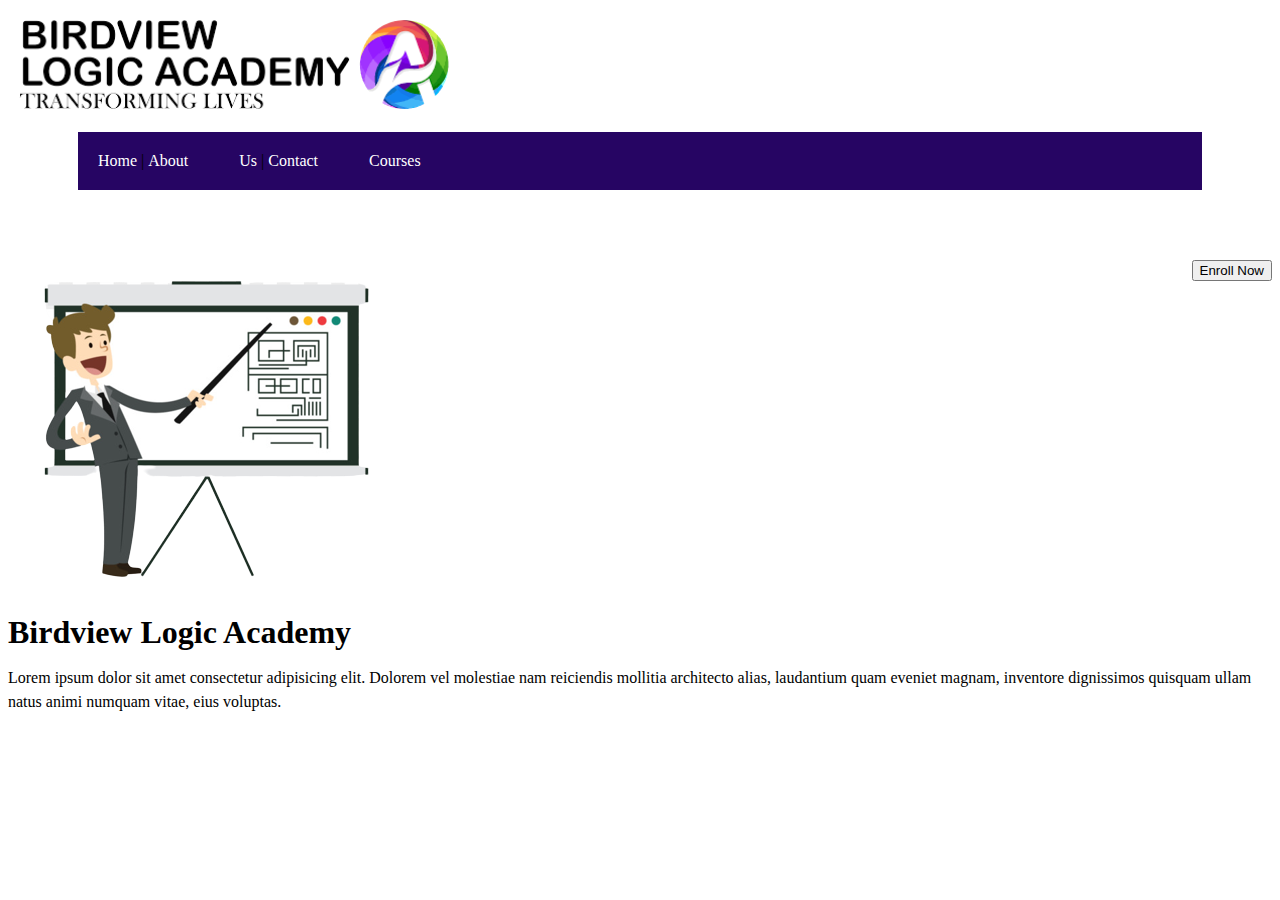
==== index.html @ 83e83dfc "this is website clone" ====
<!DOCTYPE html>
<html lang="en">
<head>
    <meta charset="UTF-8">
    <meta name="viewport" content="width=device-width, initial-scale=1.0">
    <link rel="shortcut icon" href="./pic.jpeg" type="image/x-icon">
    <link rel="stylesheet" href="style.css">
    <title> Assignment Document</title>
</head>
<body>
    <header>
        <div  class="container">
            <img src="./logo.png" alt="" width="45%">
        </div>
        <div class="phone">
            <a>04535684213</a> 
            <a>03336537894</a>
        </div>
    </header>
    <section>
        <div class="navbar">
            <a href="#home">Home</a> |
            <a href="#aboutus">About Us</a> |
            <a href="#contactus">Contact </a>
            <a href="Courses">Courses</a>
        </div>
    </section>
    <section>
        <div>
            <button>Enroll Now</button>
        </div>
    </section>
    <section>
        <div class="main">
        <div>
        <img src="./bvlogic.png" alt="">
        <div class="content">
            <h1>Birdview Logic Academy</h1>
            <p>Lorem ipsum dolor sit amet consectetur adipisicing elit. Dolorem vel molestiae nam reiciendis mollitia architecto alias, laudantium quam eveniet magnam, inventore dignissimos quisquam ullam natus animi numquam vitae, eius voluptas.</p>
        </div>
        </div>
    </div>
    </section>
    
</body>
</html>
---- style.css ----
header{
    margin: 10px;
    padding: 25px;
    /* color: blue; */
    display: inline;
    /* text-align: right; */
}
.container {
    width: 80%;
    height: auto;
    float: left;
}
.navbar{
    margin: 70px;
    padding: 20px;
    background-color: rgb(38, 5, 99);
}
a{
    color: white;
    word-spacing: 47px;
    text-decoration: none;
}
button{
    float: right;
}
.main{
    height:  60vh;
    display: inline;
    flex-direction: row;
    justify-content: space-around;
}
.img{
    height: 40px;
    width:  40px;
    float: left;
display: inline;    
}
.content{
    font-size: 16px;
    line-height: 24px;
    margin-left: 10px;
    display: inline;
    flex-direction: row;
    
}
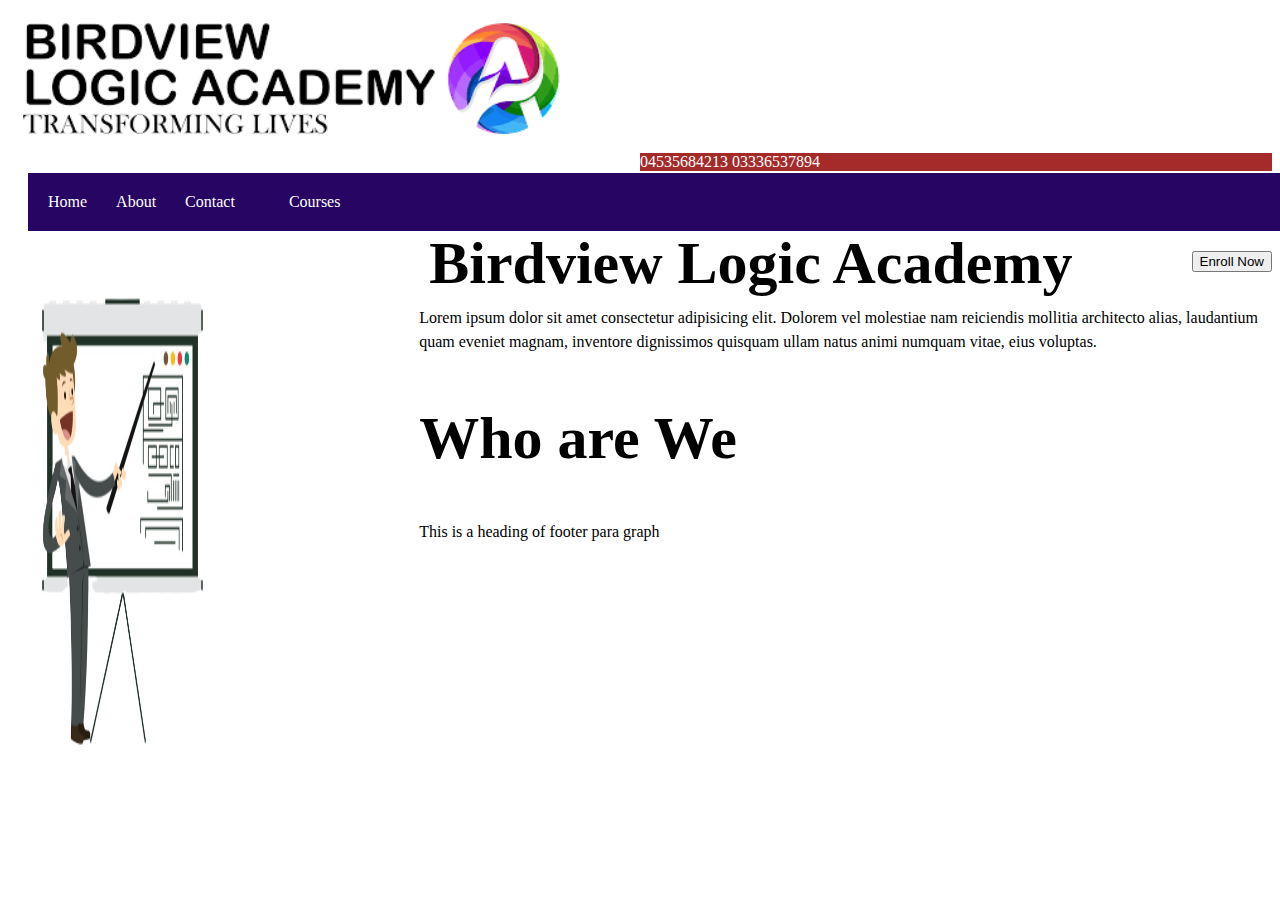
==== commit db0aaaf2: "change done" ====
--- a/index.html
+++ b/index.html
@@ -19,8 +19,8 @@
     </header>
     <section>
         <div class="navbar">
-            <a href="#home">Home</a> |
-            <a href="#aboutus">About Us</a> |
+            <a href="#home">Home</a> 
+            <a href="#aboutus">About</a> 
             <a href="#contactus">Contact </a>
             <a href="Courses">Courses</a>
         </div>
@@ -32,14 +32,19 @@
     </section>
     <section>
         <div class="main">
-        <div>
-        <img src="./bvlogic.png" alt="">
+        <div class="img">
+        <img src="./bvlogic.png" height="500px" width="50%"></div>
         <div class="content">
             <h1>Birdview Logic Academy</h1>
             <p>Lorem ipsum dolor sit amet consectetur adipisicing elit. Dolorem vel molestiae nam reiciendis mollitia architecto alias, laudantium quam eveniet magnam, inventore dignissimos quisquam ullam natus animi numquam vitae, eius voluptas.</p>
-        </div>
+        
         </div>
     </div>
+    </section>
+    <section>
+        <h2>Who are We</h2>
+       <p>This is a heading of footer para graph</p>
+   
     </section>
     
 </body>
--- a/style.css
+++ b/style.css
@@ -1,39 +1,54 @@
-header{
+/* header{
     margin: 10px;
     padding: 25px;
     /* color: blue; */
     display: inline;
-    /* text-align: right; */
+     text-align: justify;
+     margin-bottom: 5px;
+     background-color: aqua; */
 }
 .container {
-    width: 80%;
+    width: 50%;
     height: auto;
     float: left;
+    display: inline;
+    background-color: blueviolet;
+}
+.phone{
+    float: right;
+    width: 50%;
+    /* color: red; */
+    display: inline;
+     background-color: brown; 
 }
 .navbar{
-    margin: 70px;
+    width: 100%;
+    margin: 20px;
     padding: 20px;
+    word-spacing: 25px;
     background-color: rgb(38, 5, 99);
 }
 a{
     color: white;
-    word-spacing: 47px;
+    word-spacing: 50px;
     text-decoration: none;
-}
+} 
 button{
     float: right;
 }
-.main{
-    height:  60vh;
+div.img{
+width: 30%;
+background-size: cover;
+float: left;
+height: 500px;
+margin: 16px;
+}
+h1{ margin-top: 50px;
+    font-weight: 300px; 
+    font-size: 60px;
     display: inline;
-    flex-direction: row;
-    justify-content: space-around;
-}
-.img{
-    height: 40px;
-    width:  40px;
-    float: left;
-display: inline;    
+    margin-top: 50px;
+
 }
 .content{
     font-size: 16px;
@@ -42,4 +57,10 @@
     display: inline;
     flex-direction: row;
     
+}
+h2{
+    font-size: 60px;
+}
+p{
+    display: flex;
 }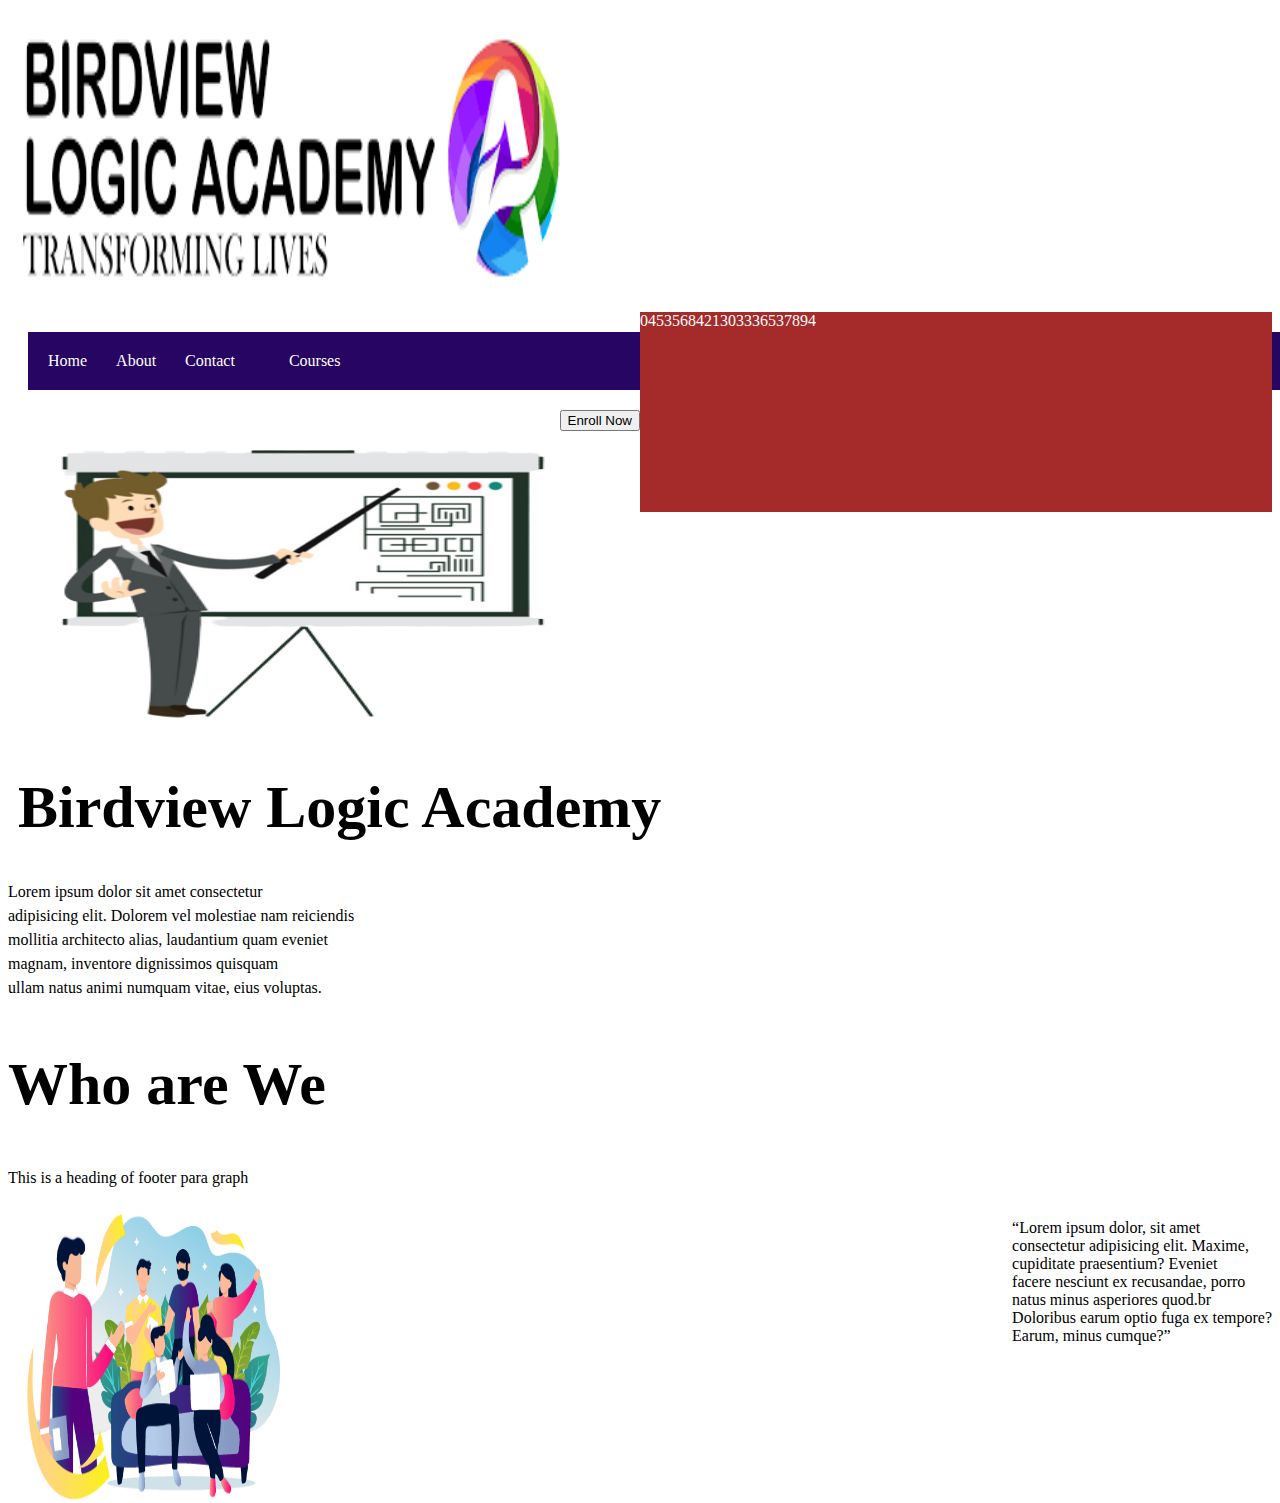
==== commit 7c151df3: "adding" ====
--- a/index.html
+++ b/index.html
@@ -9,8 +9,8 @@
 </head>
 <body>
     <header>
-        <div  class="container">
-            <img src="./logo.png" alt="" width="45%">
+        <div class="head">
+            <img src="./logo.png" alt="" width="10px" height="10px">
         </div>
         <div class="phone">
             <a>04535684213</a> 
@@ -32,11 +32,11 @@
     </section>
     <section>
         <div class="main">
-        <div class="img">
+        <div class="pic">
         <img src="./bvlogic.png" height="500px" width="50%"></div>
         <div class="content">
             <h1>Birdview Logic Academy</h1>
-            <p>Lorem ipsum dolor sit amet consectetur adipisicing elit. Dolorem vel molestiae nam reiciendis mollitia architecto alias, laudantium quam eveniet magnam, inventore dignissimos quisquam ullam natus animi numquam vitae, eius voluptas.</p>
+            <p>Lorem ipsum dolor sit amet consectetur <br>adipisicing elit. Dolorem vel molestiae nam reiciendis <br> mollitia architecto alias, laudantium quam eveniet <br> magnam, inventore dignissimos quisquam <br> ullam natus animi numquam vitae, eius voluptas.</p>
         
         </div>
     </div>
@@ -46,6 +46,17 @@
        <p>This is a heading of footer para graph</p>
    
     </section>
+    <section>
+        <div class="about">
+            <img src="./bvlogic.png2.png" alt="">
+        </div>
+        <div class="para">  
+            <p> <q>Lorem ipsum dolor, sit amet <br> consectetur adipisicing elit. Maxime, <br>cupiditate praesentium? Eveniet <br> facere nesciunt ex recusandae, porro <br> natus minus asperiores quod.br <br> Doloribus earum optio fuga ex tempore? <br> Earum, minus cumque?</q></p>
+        </div>
+    </section>
+    <footer>
+        
+    </footer>
     
 </body>
 </html>--- a/style.css
+++ b/style.css
@@ -1,24 +1,32 @@
-/* header{
-    margin: 10px;
-    padding: 25px;
+/* header{ */
+    /* margin: 1px;
+    padding: 2px; */
     /* color: blue; */
-    display: inline;
+    /* display: inline;
      text-align: justify;
      margin-bottom: 5px;
-     background-color: aqua; */
+     background-color: aqua;  */
 }
-.container {
+/* .container {
     width: 50%;
-    height: auto;
+    height: 70px;
     float: left;
-    display: inline;
-    background-color: blueviolet;
+    display: flex;
+    background-color: blueviolet; */
+}
+.head{
+    margin: 0px;
+    padding: 0px;
+    width: 100%;
+    height: 50px;
 }
 .phone{
-    float: right;
+     float: right;
     width: 50%;
+    height: 200px;
+    word-spacing: 20px;
     /* color: red; */
-    display: inline;
+    display: flex;
      background-color: brown; 
 }
 .navbar{
@@ -36,12 +44,16 @@
 button{
     float: right;
 }
+.main{
+    font-size: 35px;
+    line-height: 96px
+}
 div.img{
-width: 30%;
+width: 50%;
 background-size: cover;
 float: left;
 height: 500px;
-margin: 16px;
+margin: 0px;
 }
 h1{ margin-top: 50px;
     font-weight: 300px; 
@@ -63,4 +75,19 @@
 }
 p{
     display: flex;
+}
+.about{
+    height: 300px;
+    float: left;
+    width: 50%;
+    display: flex;
+}
+img{
+    height: 300px;
+    width: 45%;
+}
+.para{
+    display: inline;
+    text-align: justify;
+    float: right;
 }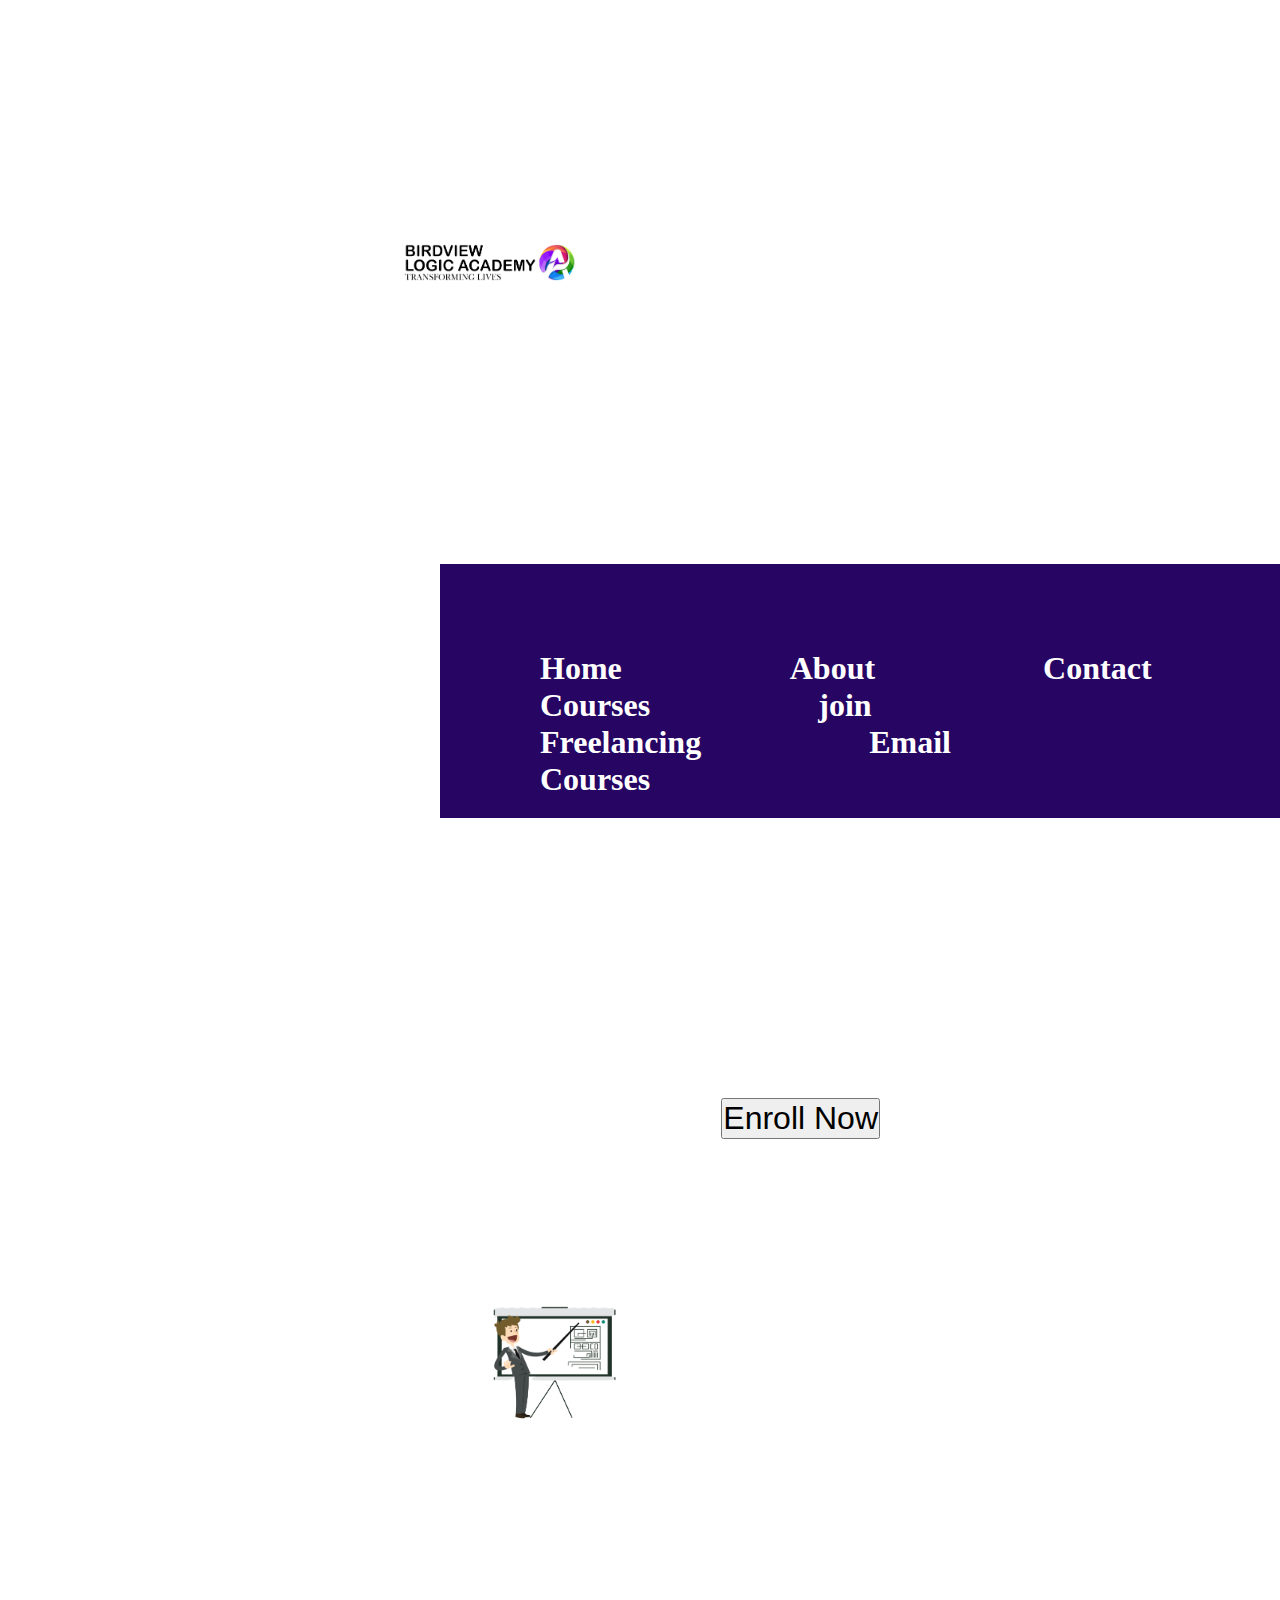
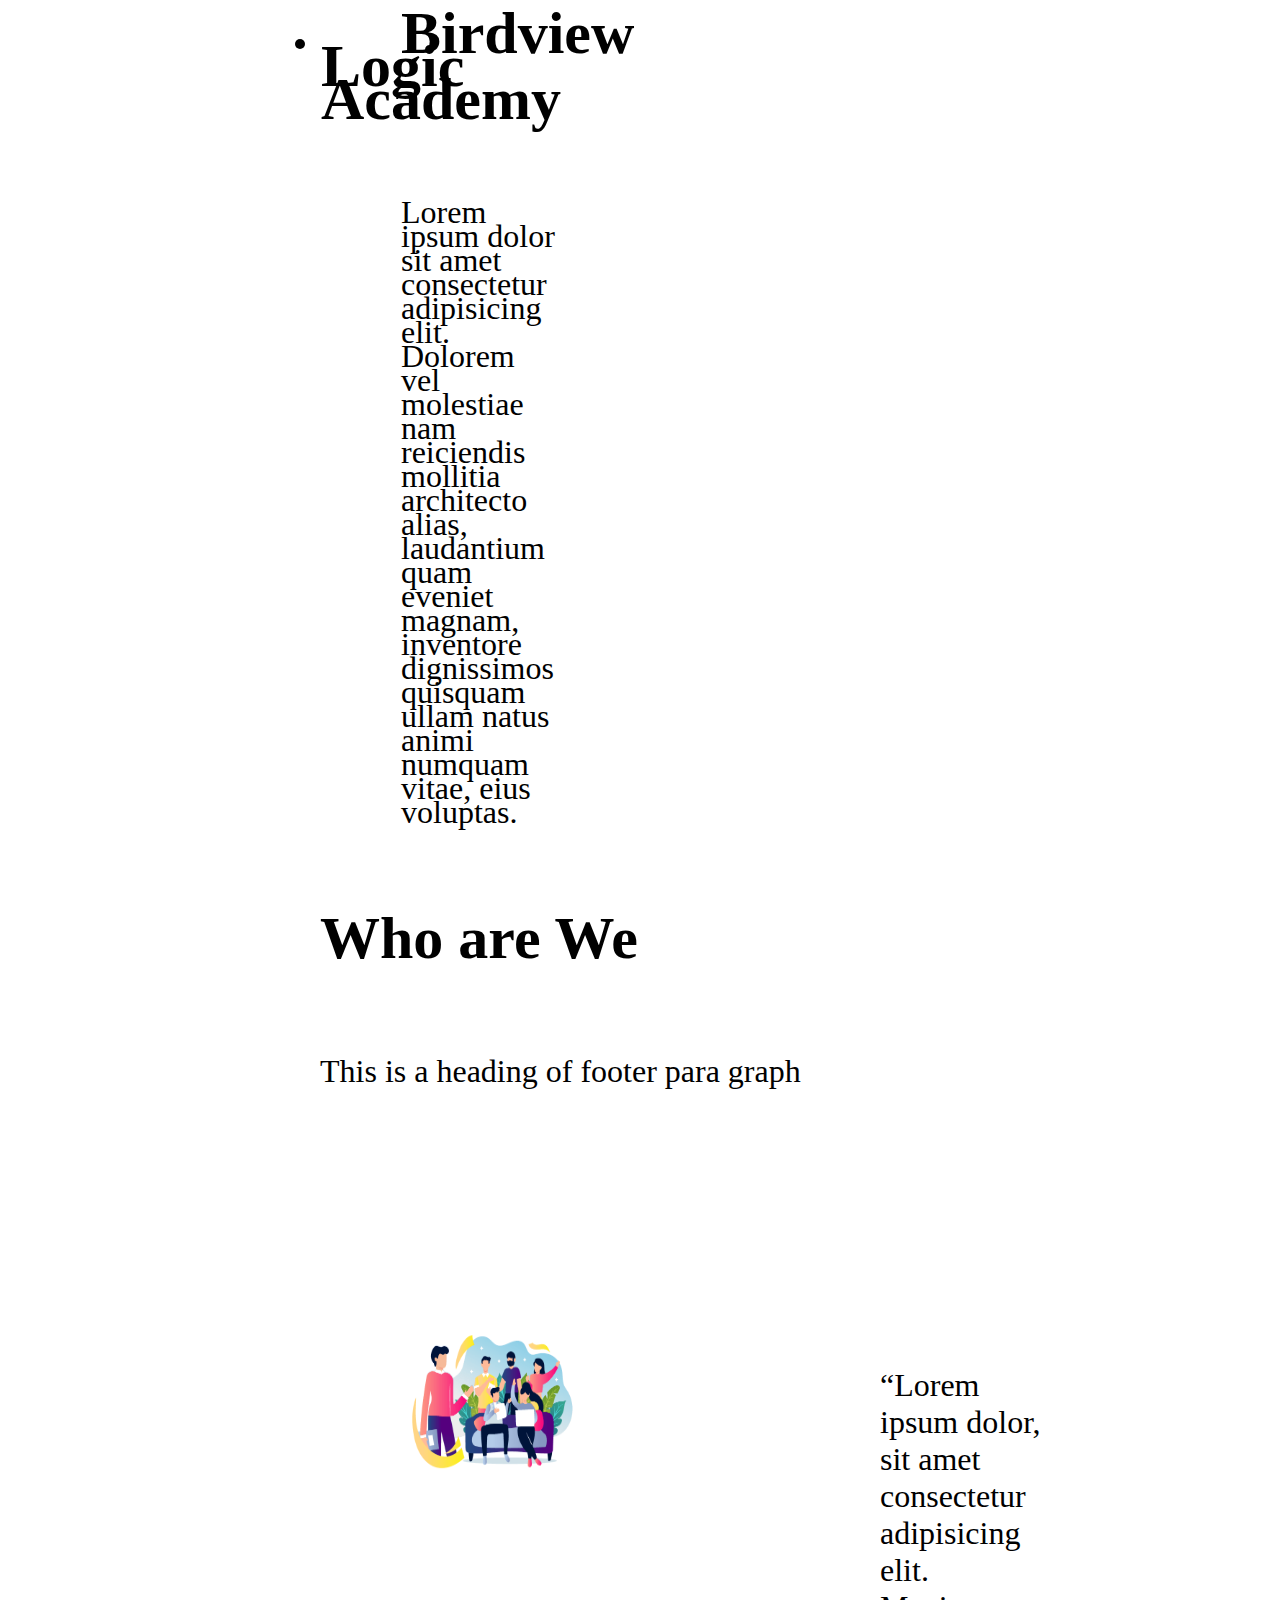
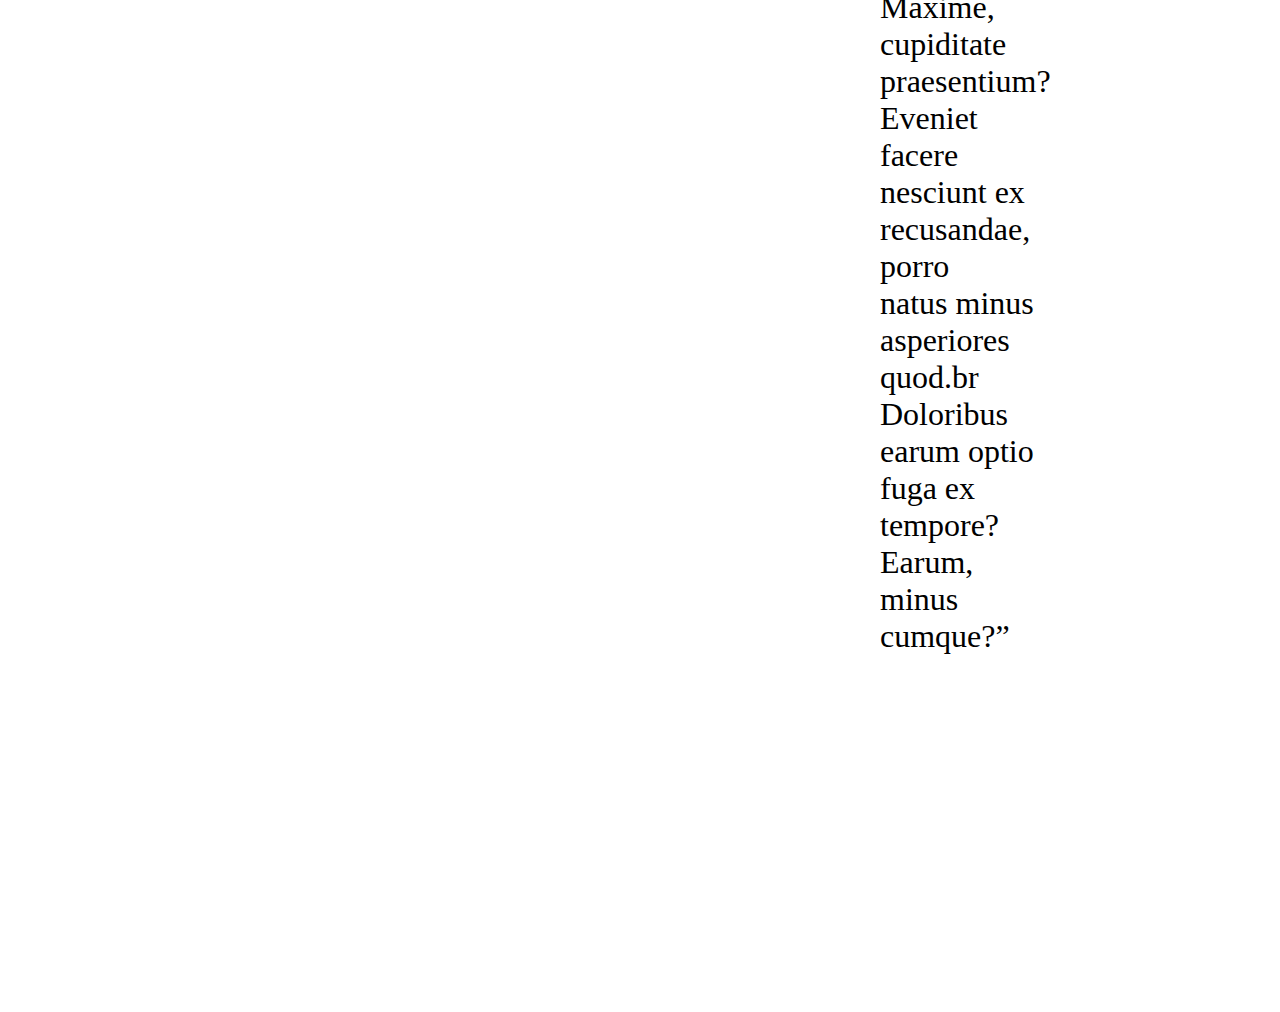
==== commit e8864e97: "website is done" ====
--- a/index.html
+++ b/index.html
@@ -17,12 +17,17 @@
             <a>03336537894</a>
         </div>
     </header>
+    <br><br>
     <section>
         <div class="navbar">
-            <a href="#home">Home</a> 
-            <a href="#aboutus">About</a> 
-            <a href="#contactus">Contact </a>
-            <a href="Courses">Courses</a>
+            <a>Home</a> 
+            <a>About</a> 
+            <a>Contact </a>
+            <a>Courses</a>
+            <a>join</a> 
+            <a>Freelancing</a> 
+            <a>Email </a>
+            <a>Courses</a>
         </div>
     </section>
     <section>
@@ -32,7 +37,7 @@
     </section>
     <section>
         <div class="main">
-        <div class="pic">
+        <div class="leftside">
         <img src="./bvlogic.png" height="500px" width="50%"></div>
         <div class="content">
             <h1>Birdview Logic Academy</h1>
--- a/style.css
+++ b/style.css
@@ -6,39 +6,46 @@
      text-align: justify;
      margin-bottom: 5px;
      background-color: aqua;  */
-}
+
 /* .container {
     width: 50%;
     height: 70px;
     float: left;
     display: flex;
     background-color: blueviolet; */
+*{
+    margin: 80px;
+    padding: 0px;
+    font-size: xx-large;
 }
 .head{
-    margin: 0px;
-    padding: 0px;
-    width: 100%;
+  
+    width: 50%;
     height: 50px;
+    /* font-size: larger; */
 }
 .phone{
      float: right;
     width: 50%;
     height: 200px;
-    word-spacing: 20px;
+    font: 5em sans-serif;
+    word-spacing: 200px;
     /* color: red; */
     display: flex;
-     background-color: brown; 
+    text-align: center;
+     /* background-color: brown;  */
 }
 .navbar{
     width: 100%;
-    margin: 20px;
+    margin: 200px;
     padding: 20px;
-    word-spacing: 25px;
+    /* word-spacing: 25px; */
     background-color: rgb(38, 5, 99);
 }
 a{
     color: white;
-    word-spacing: 50px;
+    font-weight: 800;
+    /* word-spacing: 500px; */
     text-decoration: none;
 } 
 button{
@@ -52,7 +59,7 @@
 width: 50%;
 background-size: cover;
 float: left;
-height: 500px;
+height: 5opx;
 margin: 0px;
 }
 h1{ margin-top: 50px;
@@ -63,11 +70,14 @@
 
 }
 .content{
-    font-size: 16px;
+    height: auto;
+    width: 50%;
+    /* font-size: 16px; */
     line-height: 24px;
-    margin-left: 10px;
+    margin-left: 1px;
     display: inline;
-    flex-direction: row;
+    /* flex-direction: row; */
+    display: list-item;
     
 }
 h2{
@@ -82,12 +92,15 @@
     width: 50%;
     display: flex;
 }
+.leftside{
+    width: 50%;
+}
 img{
-    height: 300px;
+    height: auto;
     width: 45%;
 }
 .para{
     display: inline;
-    text-align: justify;
+    text-align:right
     float: right;
 }